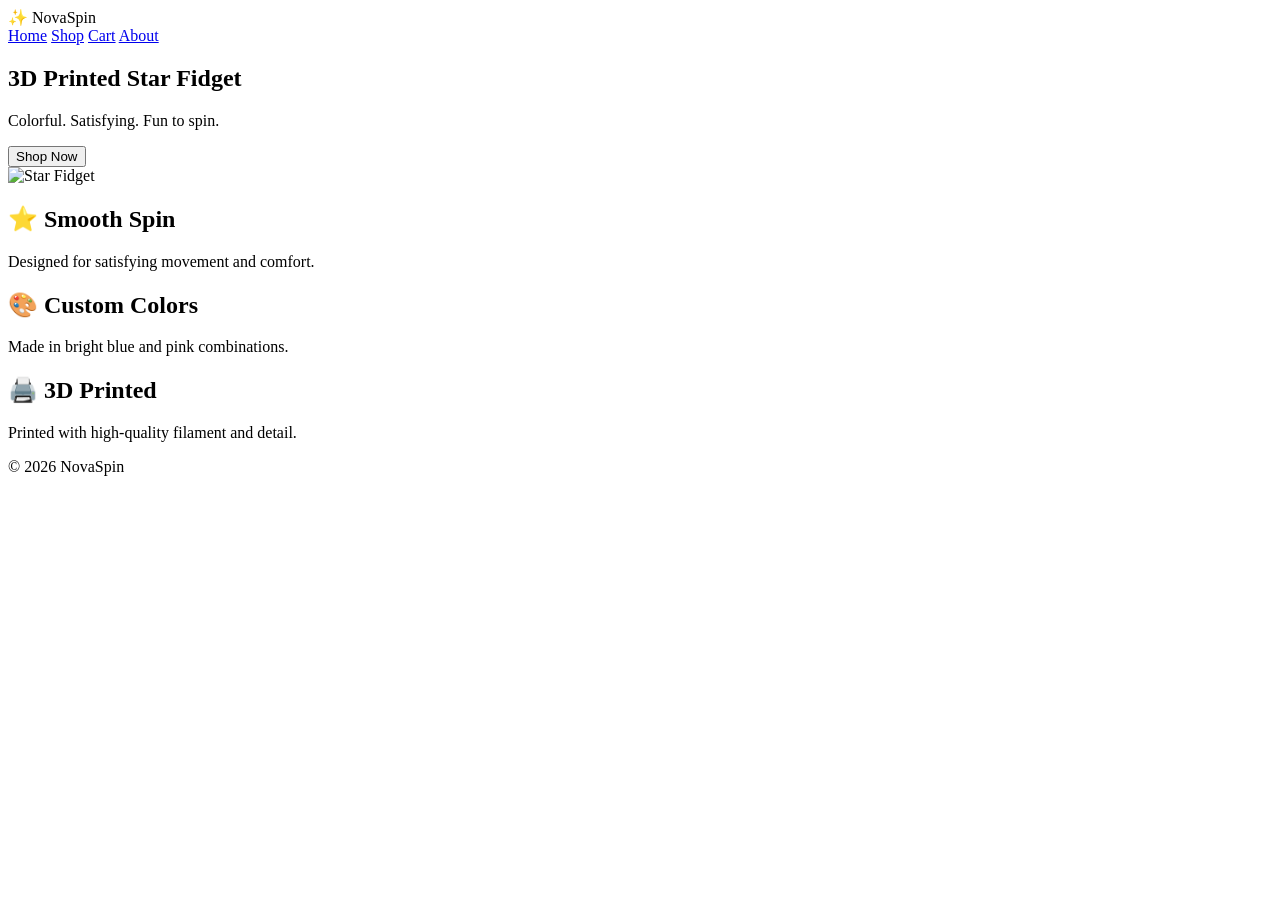
==== index.html @ e904d9cd "Create index.html" ====
<!DOCTYPE html>
<html lang="en">
<head>
  <meta charset="UTF-8">
  <meta name="viewport" content="width=device-width, initial-scale=1.0">
  <title>NovaSpin</title>
  <link rel="stylesheet" href="style.css">
</head>
<body>

<header>
  <div class="logo">✨ NovaSpin</div>

  <nav>
    <a href="index.html">Home</a>
    <a href="product.html">Shop</a>
    <a href="cart.html">Cart</a>
    <a href="about.html">About</a>
  </nav>
</header>

<section class="hero">
  <div class="hero-text">
    <h1>3D Printed Star Fidget</h1>
    <p>Colorful. Satisfying. Fun to spin.</p>

    <a href="product.html">
      <button>Shop Now</button>
    </a>
  </div>

  <img src="images/star-fidget.png" alt="Star Fidget">
</section>

<section class="features">
  <div class="feature-card">
    <h2>⭐ Smooth Spin</h2>
    <p>Designed for satisfying movement and comfort.</p>
  </div>

  <div class="feature-card">
    <h2>🎨 Custom Colors</h2>
    <p>Made in bright blue and pink combinations.</p>
  </div>

  <div class="feature-card">
    <h2>🖨️ 3D Printed</h2>
    <p>Printed with high-quality filament and detail.</p>
  </div>
</section>

<footer>
  <p>© 2026 NovaSpin</p>
</footer>

</body>
</html>
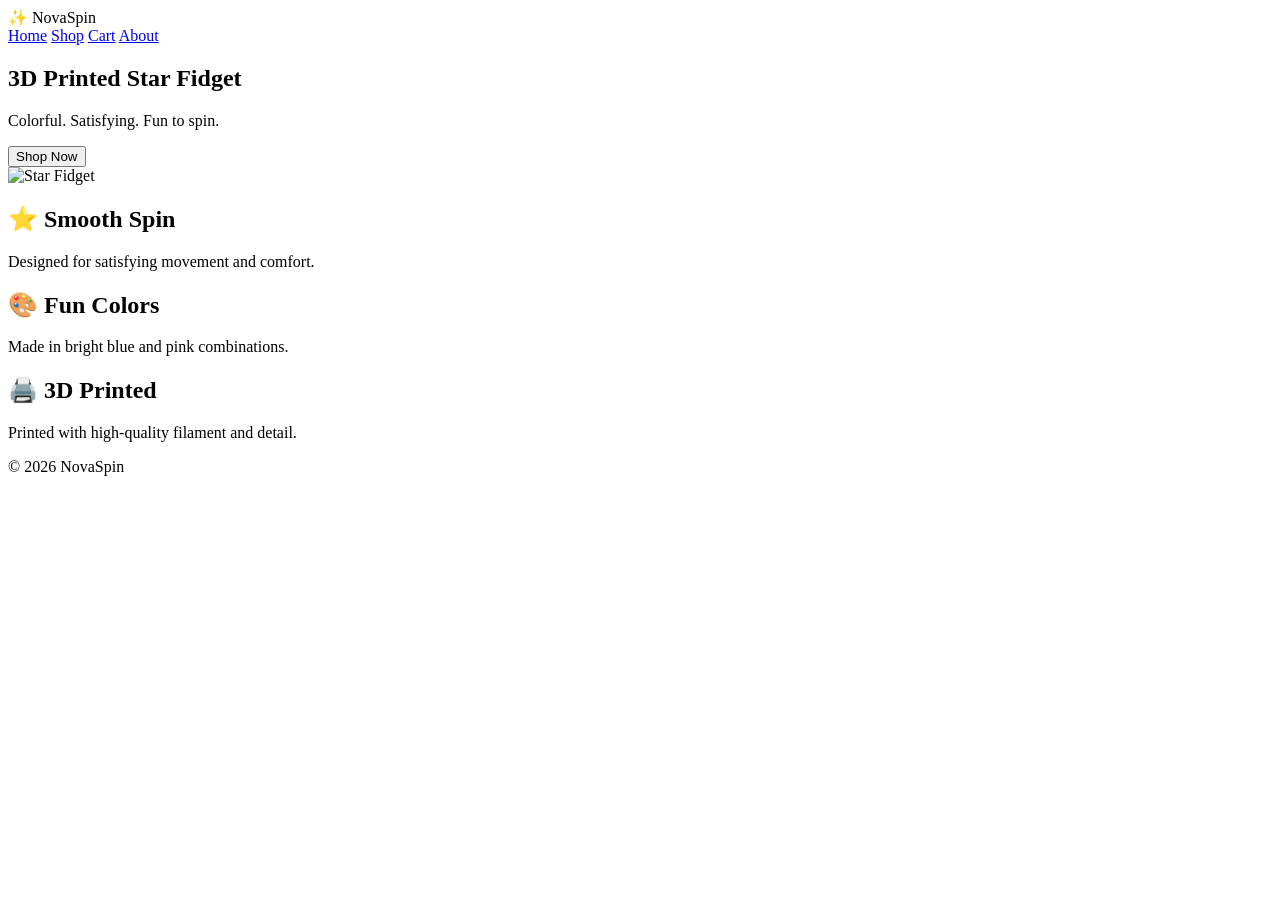
==== commit adc0c260: "Update index.html" ====
--- a/index.html
+++ b/index.html
@@ -39,7 +39,7 @@
   </div>
 
   <div class="feature-card">
-    <h2>🎨 Custom Colors</h2>
+    <h2>🎨 Fun Colors</h2>
     <p>Made in bright blue and pink combinations.</p>
   </div>
 
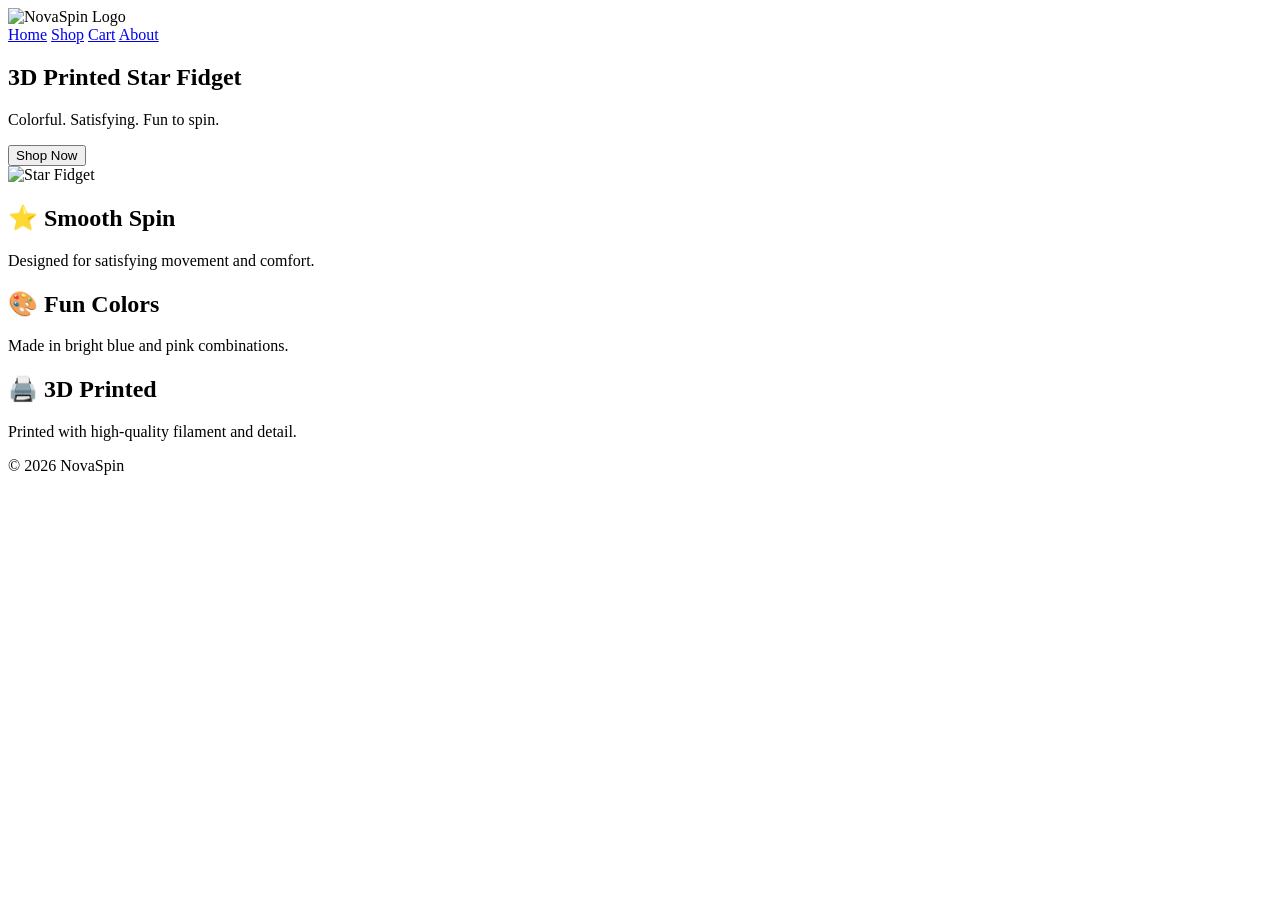
==== commit 788dc879: "Update index.html" ====
--- a/index.html
+++ b/index.html
@@ -9,7 +9,9 @@
 <body>
 
 <header>
-  <div class="logo">✨ NovaSpin</div>
+  <div class="logo">
+  <img src="images/logo.png" alt="NovaSpin Logo">
+</div>
 
   <nav>
     <a href="index.html">Home</a>
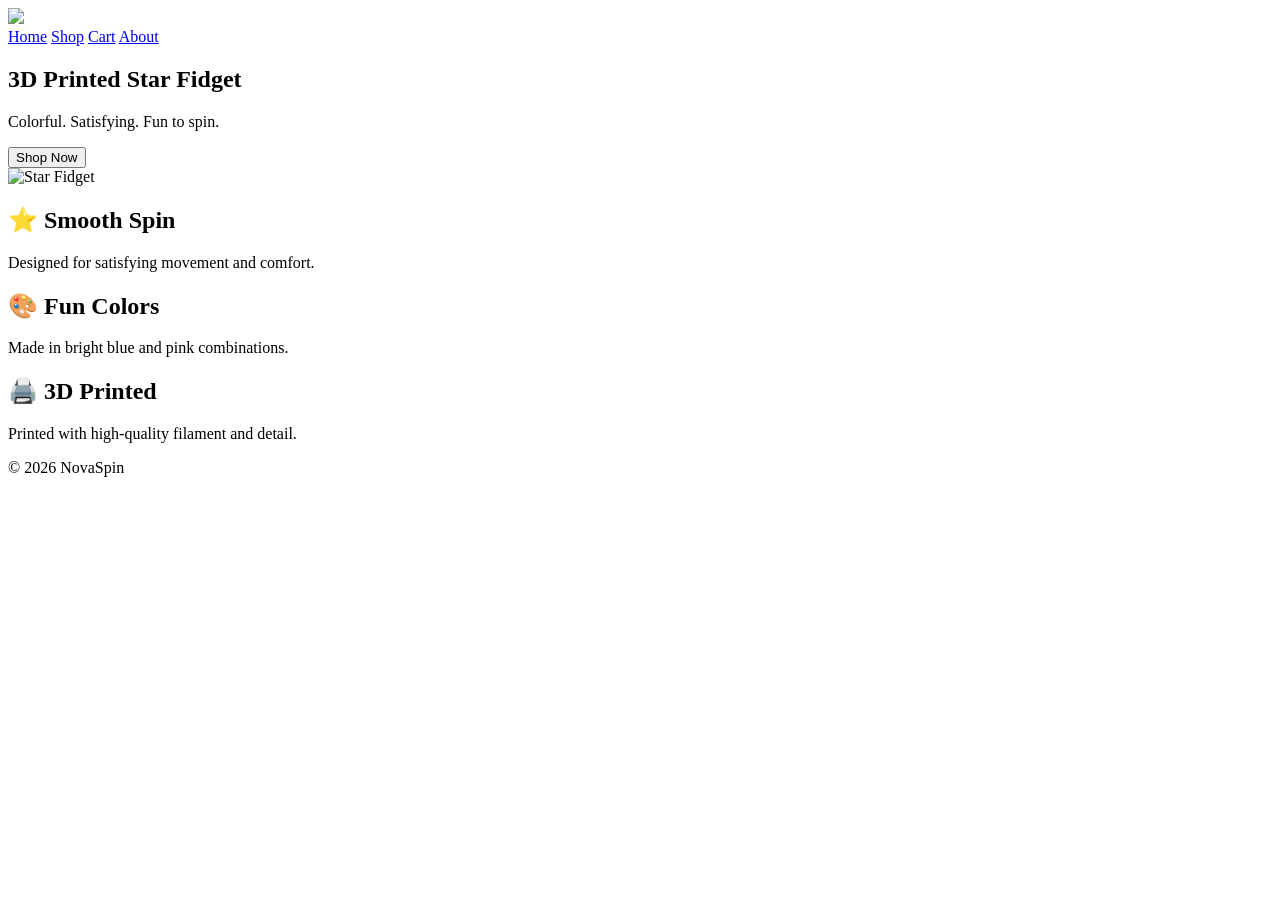
==== commit 41938028: "Update index.html" ====
--- a/index.html
+++ b/index.html
@@ -10,7 +10,7 @@
 
 <header>
   <div class="logo">
-  <img src="images/logo.png" alt="NovaSpin Logo">
+  <img src="images/novaspin logo">
 </div>
 
   <nav>
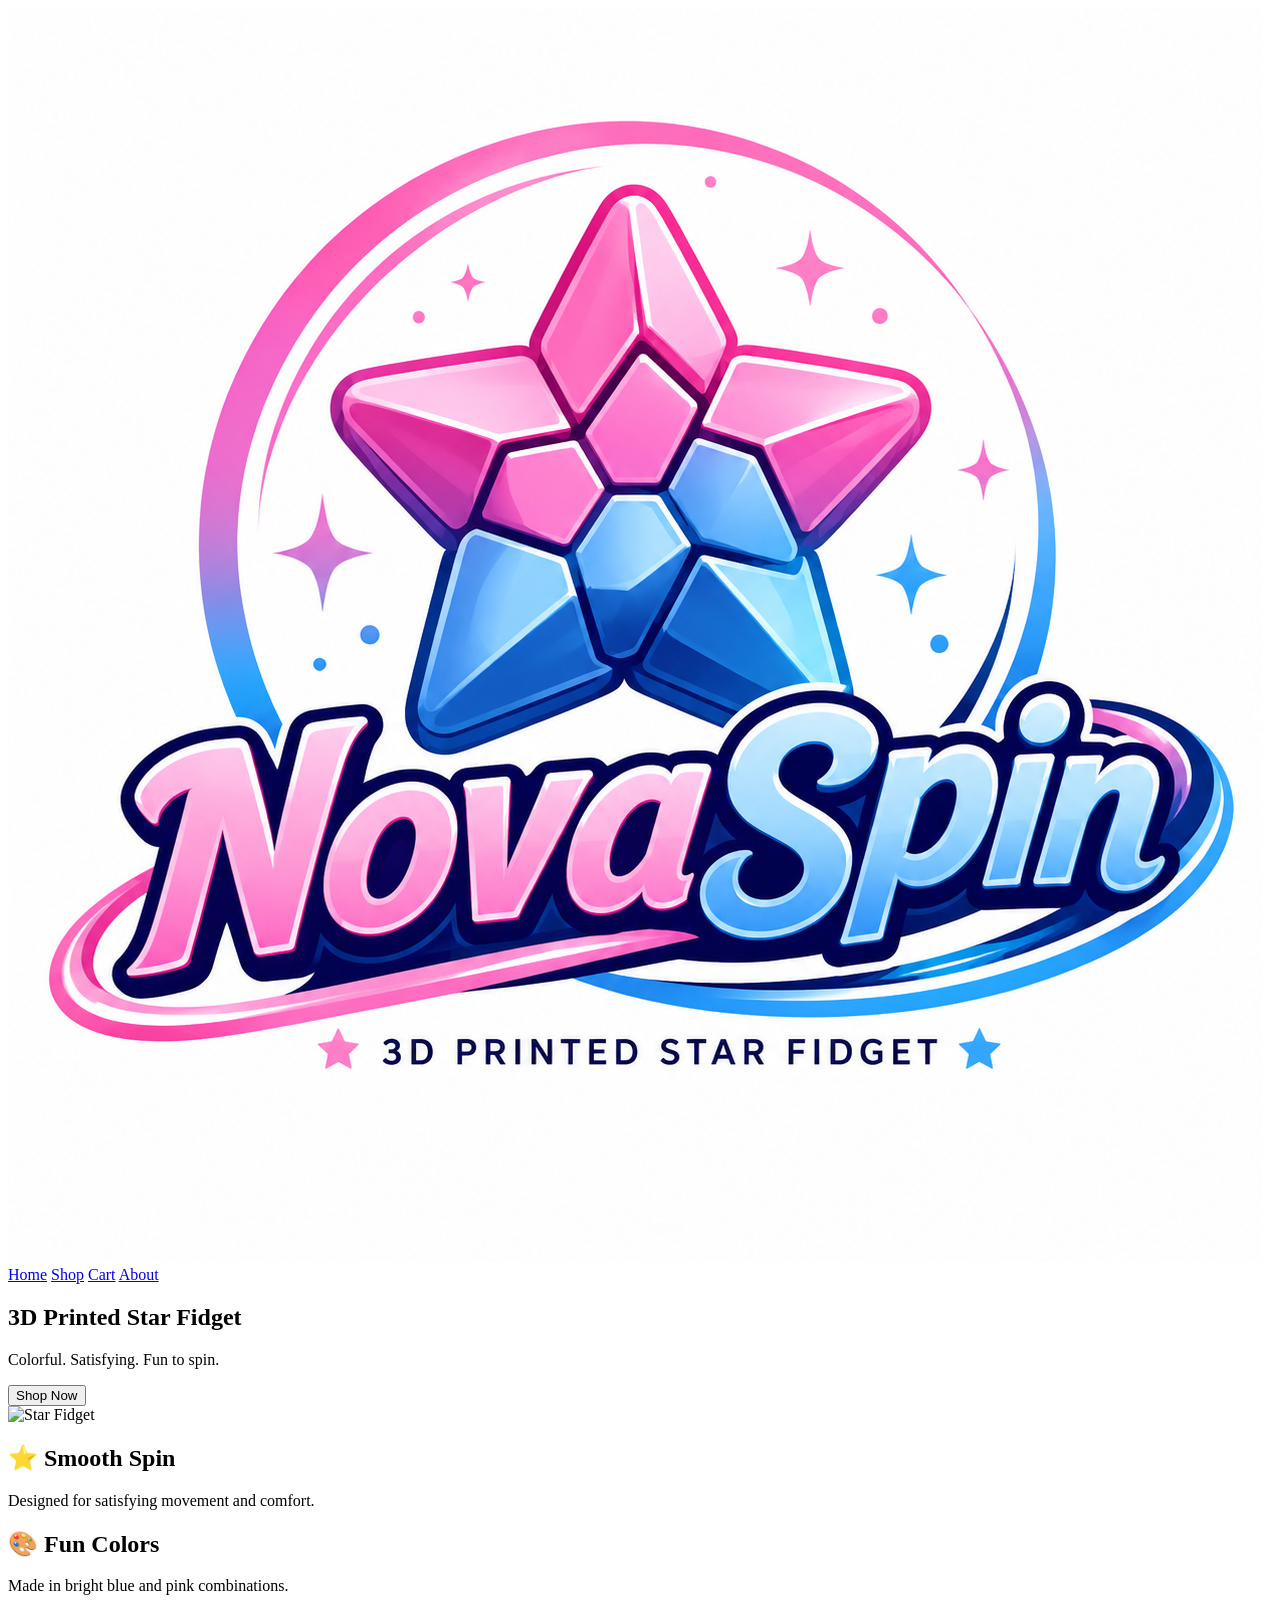
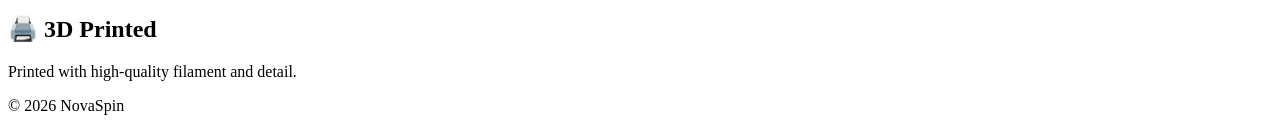
==== commit b8c70797: "Update index.html" ====
--- a/index.html
+++ b/index.html
@@ -10,7 +10,7 @@
 
 <header>
   <div class="logo">
-  <img src="images/novaspin logo">
+  <img src="images/novaspin logo.png">
 </div>
 
   <nav>
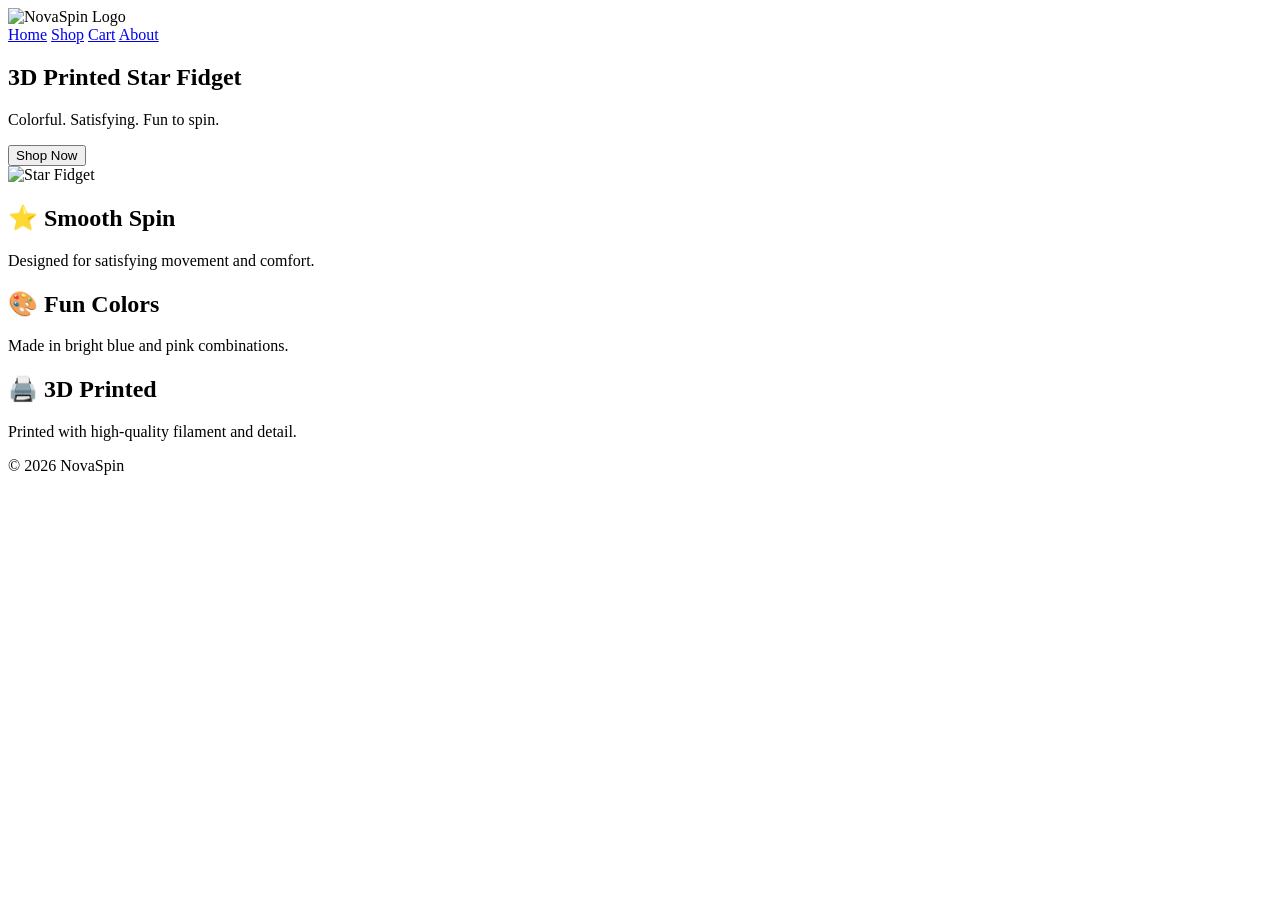
==== commit 7b56c231: "Update index.html" ====
--- a/index.html
+++ b/index.html
@@ -10,7 +10,7 @@
 
 <header>
   <div class="logo">
-  <img src="images/novaspin logo.png">
+  <img src="images/logo.png" alt="NovaSpin Logo" class="logo-image">
 </div>
 
   <nav>
